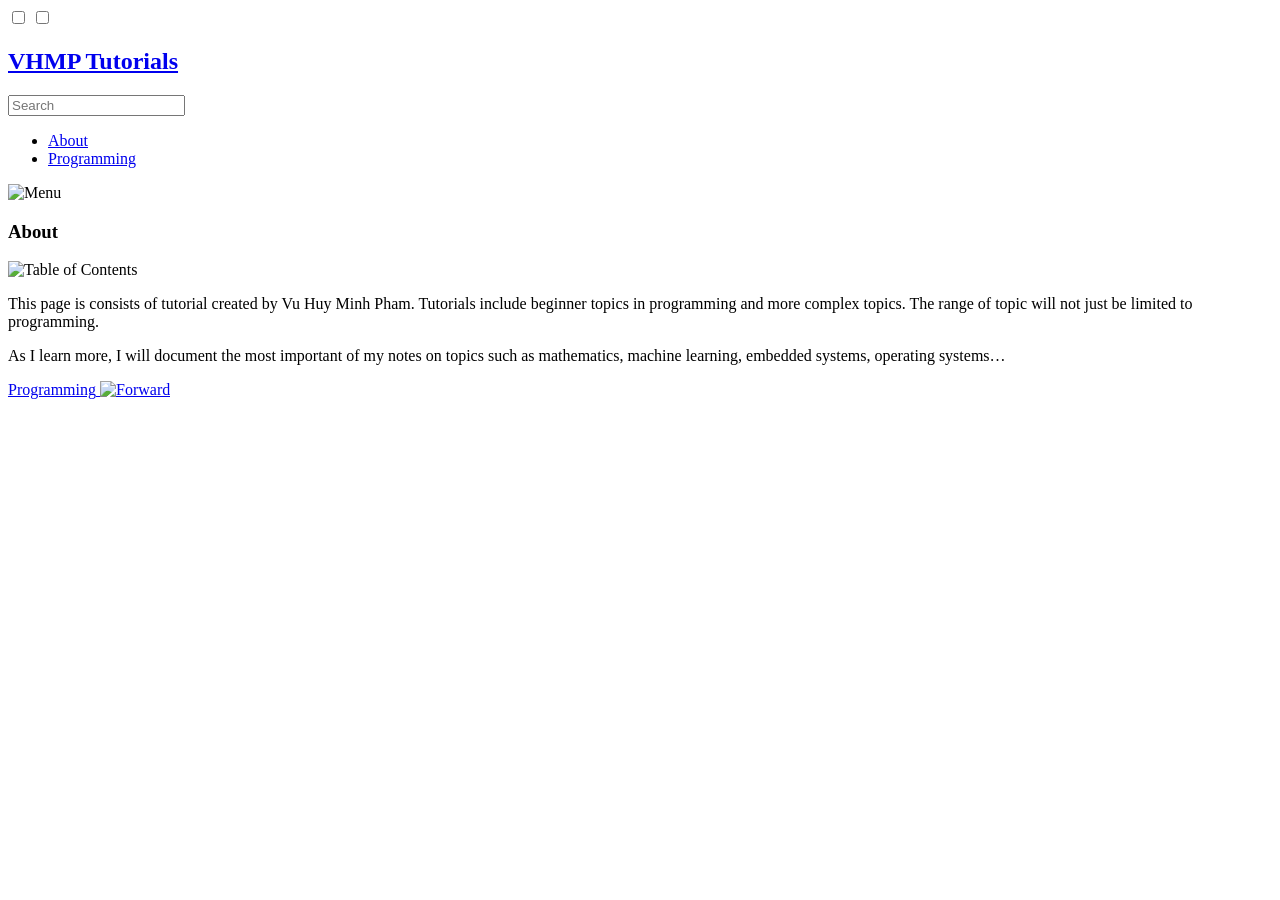
==== public/about/index.html @ 6f446f7a "feat: basic site setup" ====
<!DOCTYPE html>
<html lang="en-us" dir="ltr">
<head><script src="/livereload.js?mindelay=10&amp;v=2&amp;port=1313&amp;path=livereload" data-no-instant defer></script>
  <!--
Made with Book Theme
https://github.com/alex-shpak/hugo-book
-->

<meta charset="UTF-8">
<meta name="viewport" content="width=device-width, initial-scale=1.0">
<meta name="description" content="This page is consists of tutorial created by Vu Huy Minh Pham. Tutorials include beginner topics in programming and more complex topics. The range of topic will not just be limited to programming.
As I learn more, I will document the most important of my notes on topics such as mathematics, machine learning, embedded systems, operating systems…
">
<meta name="theme-color" media="(prefers-color-scheme: light)" content="#ffffff">
<meta name="theme-color" media="(prefers-color-scheme: dark)" content="#2e3440">
<meta name="color-scheme" content="light dark"><meta property="og:url" content="http://localhost:1313/about/">
	<meta property="og:site_name" content="VHMP Tutorials">
	<meta property="og:title" content="About">
	<meta property="og:description" content="This page is consists of tutorial created by Vu Huy Minh Pham. Tutorials include beginner topics in programming and more complex topics. The range of topic will not just be limited to programming.
As I learn more, I will document the most important of my notes on topics such as mathematics, machine learning, embedded systems, operating systems…">
	<meta property="og:locale" content="en_us">
	<meta property="og:type" content="website">


	<meta itemprop="name" content="About">
	<meta itemprop="description" content="This page is consists of tutorial created by Vu Huy Minh Pham. Tutorials include beginner topics in programming and more complex topics. The range of topic will not just be limited to programming.
As I learn more, I will document the most important of my notes on topics such as mathematics, machine learning, embedded systems, operating systems…">
	<meta itemprop="wordCount" content="57">

<title>About • VHMP Tutorials</title>
<link rel="icon" href="/favicon.png" >
<link rel="manifest" href="/manifest.json">
<link rel="canonical" href="http://localhost:1313/about/">
<link rel="stylesheet" href="/book.min.98c83e4c8e1c8661368bcb29bbaf4dcc9d31b8164f76aae322d82d86a9750c65.css" integrity="sha256-mMg&#43;TI4chmE2i8spu69NzJ0xuBZPdqrjItgthql1DGU=" crossorigin="anonymous">


  <script defer type="module" src="/en.search.min.de4bf56ca2a50cea331f9dc660d34b3b6b3d67d981cd69ebff91b1fb8e0d6141.js" integrity="sha256-3kv1bKKlDOozH53GYNNLO2s9Z9mBzWnr/5Gx&#43;44NYUE=" crossorigin="anonymous"></script>
<link rel="alternate" type="application/rss+xml" href="http://localhost:1313/about/index.xml" title="About" />

  
</head>
<body dir="ltr" class="book-kind-section book-type-about">
  <input type="checkbox" class="hidden toggle" id="menu-control" />
  <input type="checkbox" class="hidden toggle" id="toc-control" />
  <main class="container flex">
    
<aside class="book-menu">
  <div class="book-menu-content">
    
  <nav>
<h2 class="book-brand">
  <a class="flex align-center" href="/"><span>VHMP Tutorials</span>
  </a>
</h2>


<div class="book-search hidden">
  <input id="book-search-input" type="text" 
    placeholder="Search"
    aria-label="Search"
    maxlength="64" />
  <div class="book-search-spinner hidden"></div>
  <ul id="book-search-results"></ul>
</div>
<script>document.querySelector(".book-search").classList.remove("hidden")</script>










  
  <ul>
    
      
        <li>
          
  
  

  
    <a href="/about/" class="active">
      About</a>
  

          
  <ul>
    
  </ul>

        </li>
      
    
      
        <li>
          
  
  

  
    <a href="/programming/" class="">
      Programming</a>
  

          
  <ul>
    
  </ul>

        </li>
      
    
  </ul>













</nav>




  <script>(function(){var e=document.querySelector("aside .book-menu-content");addEventListener("beforeunload",function(){localStorage.setItem("menu.scrollTop",e.scrollTop)}),e.scrollTop=localStorage.getItem("menu.scrollTop")})()</script>



  </div>
</aside>
 

    <div class="book-page">
      <header class="book-header hidden">
        
  <div class="flex align-center justify-between">
  <label for="menu-control">
    <img src="/icons/menu.svg" class="book-icon" alt="Menu" />
  </label>

  <h3>About</h3>

  <label for="toc-control">
    
    <img src="/icons/toc.svg" class="book-icon" alt="Table of Contents" />
    
  </label>
</div>


  
  <aside class="hidden">
    
  
<nav id="TableOfContents"></nav>



  </aside>
  
 
      </header>

      
      
  <article class="markdown book-article"><p>This page is consists of tutorial created by Vu Huy Minh Pham.
Tutorials include beginner topics in programming and more complex topics.
The range of topic will not just be limited to programming.</p>
<p>As I learn more, I will document the most important of my notes on topics such as mathematics, machine learning, embedded systems, operating systems&hellip;</p>
</article>
 
      

      <footer class="book-footer">
        
  <div class="flex flex-wrap justify-between">

<div>

</div>

<div>

</div>

</div>

<div class="flex flex-wrap justify-between">
    <span>
    
    </span>
    <span>
    
      <a href="/programming/" class="flex align-center">
        <span>Programming</span>
        <img src="/icons/forward.svg" class="book-icon" alt="Forward" />
      </a>
    
    </span>
  </div>

 
        
  
  <div class="book-comments">

</div>
  
 
        
        
  
 
        
  
    <script>(function(){document.querySelectorAll("pre:has(code)").forEach(e=>{e.addEventListener("click",e.focus),e.addEventListener("copy",function(t){if(t.preventDefault(),navigator.clipboard){const t=window.getSelection().toString()||e.textContent;navigator.clipboard.writeText(t)}})})})()</script>
  

      </footer>

      <label for="menu-control" class="hidden book-menu-overlay"></label>
    </div>

    
  
  <aside class="book-toc">
    <div class="book-toc-content">
      
  
<nav id="TableOfContents"></nav>



    </div>
  </aside>
  
 
  </main>

  
</body>
</html>
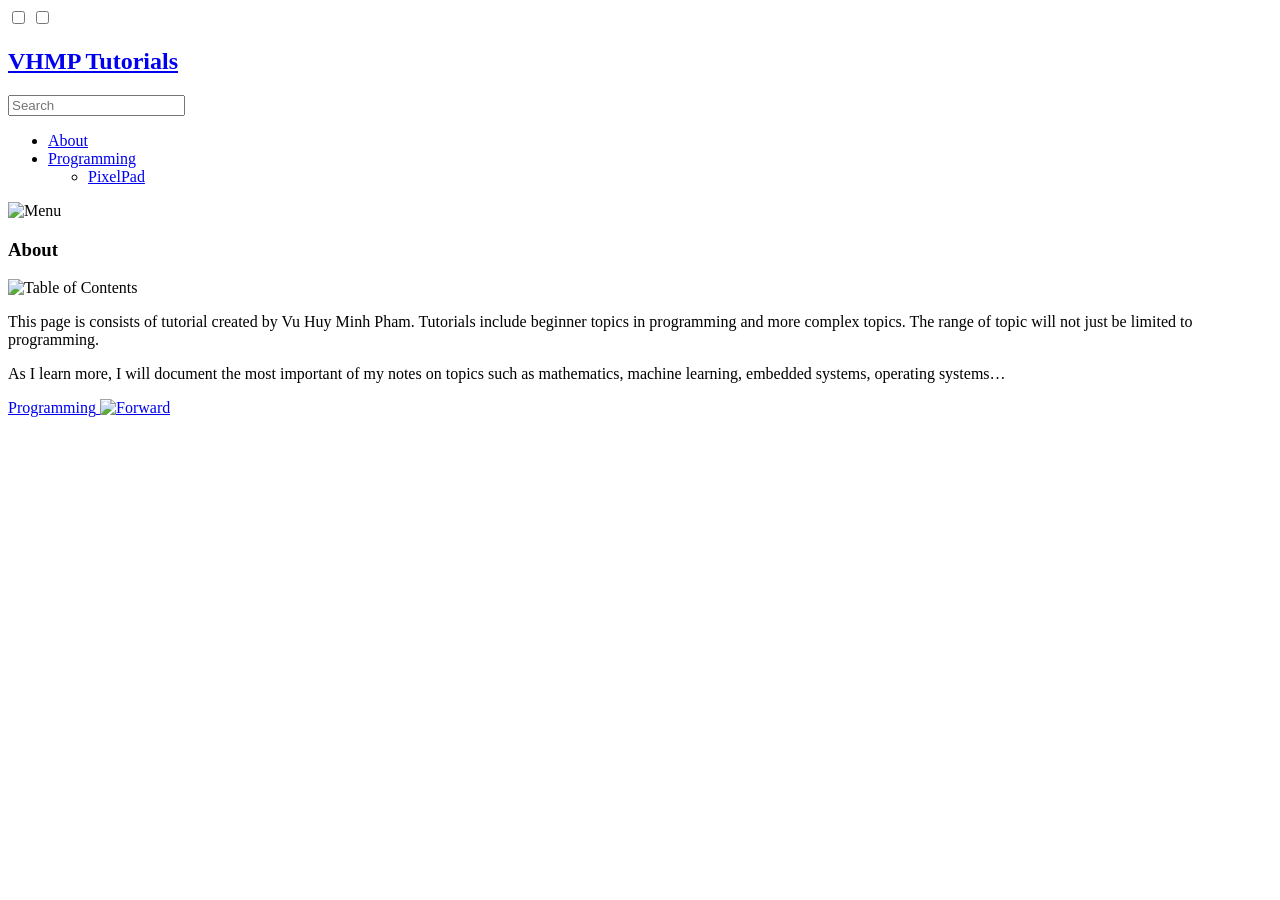
==== commit b75220ea: "feat: pixelpad basics (needs revision)" ====
--- a/public/about/index.html
+++ b/public/about/index.html
@@ -34,7 +34,7 @@
 <link rel="stylesheet" href="/book.min.98c83e4c8e1c8661368bcb29bbaf4dcc9d31b8164f76aae322d82d86a9750c65.css" integrity="sha256-mMg&#43;TI4chmE2i8spu69NzJ0xuBZPdqrjItgthql1DGU=" crossorigin="anonymous">
 
 
-  <script defer type="module" src="/en.search.min.de4bf56ca2a50cea331f9dc660d34b3b6b3d67d981cd69ebff91b1fb8e0d6141.js" integrity="sha256-3kv1bKKlDOozH53GYNNLO2s9Z9mBzWnr/5Gx&#43;44NYUE=" crossorigin="anonymous"></script>
+  <script defer type="module" src="/en.search.min.3f325882c27f2f73e70b123ab2ce6dc0007f34a5bdbcaf575587e530830265f6.js" integrity="sha256-PzJYgsJ/L3PnCxI6ss5twAB/NKW9vK9XVYflMIMCZfY=" crossorigin="anonymous"></script>
 <link rel="alternate" type="application/rss+xml" href="http://localhost:1313/about/index.xml" title="About" />
 
   
@@ -109,6 +109,20 @@
           
   <ul>
     
+      
+        <li>
+          
+  
+  
+
+  
+    <a href="/programming/pixelpad/" class="">
+      PixelPad</a>
+  
+
+        </li>
+      
+    
   </ul>
 
         </li>
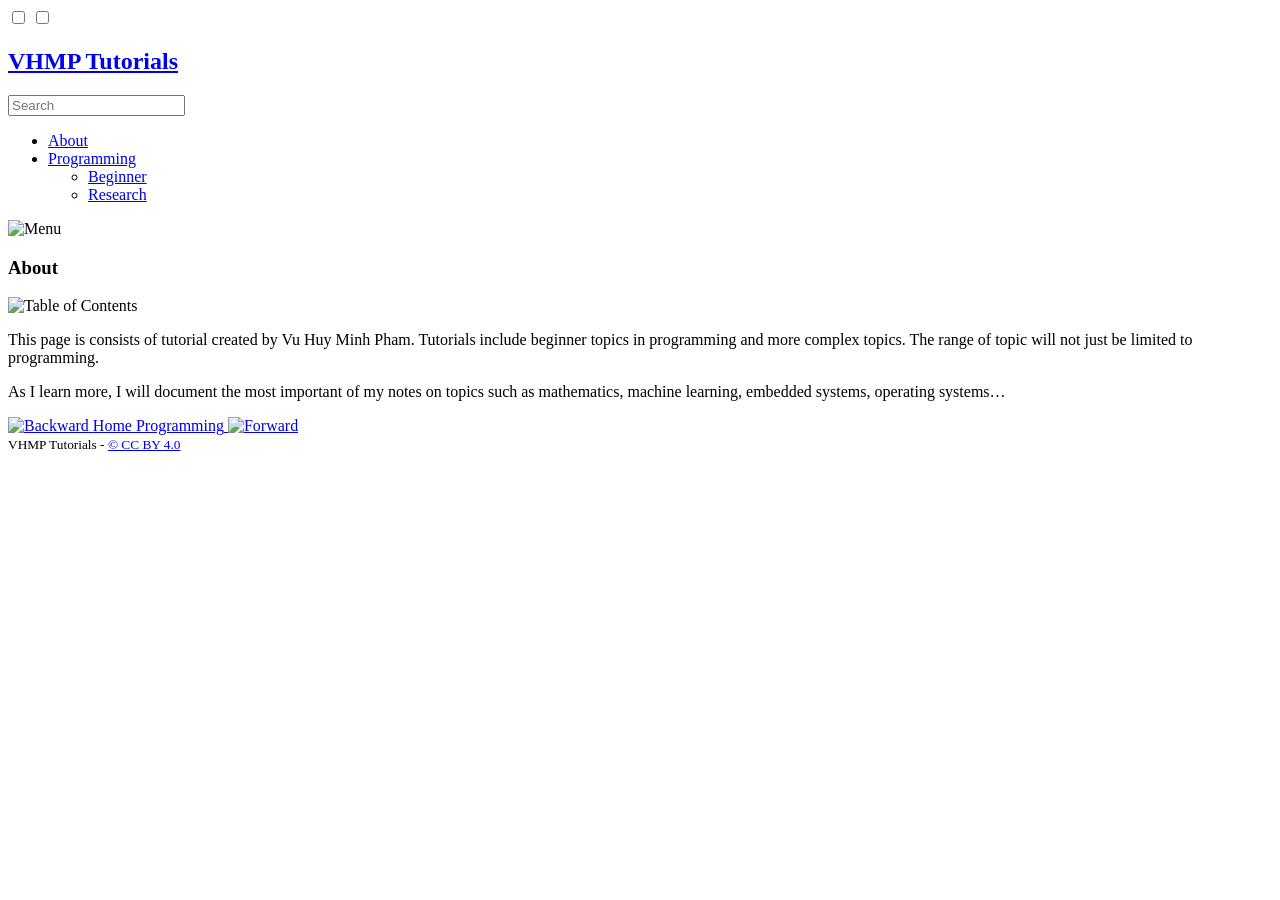
==== commit cf26f4c8: "feat: progress on landing page" ====
--- a/public/about/index.html
+++ b/public/about/index.html
@@ -34,7 +34,7 @@
 <link rel="stylesheet" href="/book.min.98c83e4c8e1c8661368bcb29bbaf4dcc9d31b8164f76aae322d82d86a9750c65.css" integrity="sha256-mMg&#43;TI4chmE2i8spu69NzJ0xuBZPdqrjItgthql1DGU=" crossorigin="anonymous">
 
 
-  <script defer type="module" src="/en.search.min.3f325882c27f2f73e70b123ab2ce6dc0007f34a5bdbcaf575587e530830265f6.js" integrity="sha256-PzJYgsJ/L3PnCxI6ss5twAB/NKW9vK9XVYflMIMCZfY=" crossorigin="anonymous"></script>
+  <script defer type="module" src="/en.search.min.db64248b3ce206a724c842ab718451f177b5aad0ae7e29afd1e46cd62b98fad4.js" integrity="sha256-22QkizziBqckyEKrcYRR8Xe1qtCufimv0eRs1iuY&#43;tQ=" crossorigin="anonymous"></script>
 <link rel="alternate" type="application/rss+xml" href="http://localhost:1313/about/index.xml" title="About" />
 
   
@@ -116,8 +116,22 @@
   
 
   
-    <a href="/programming/pixelpad/" class="">
-      PixelPad</a>
+    <a href="/programming/beginner/" class="">
+      Beginner</a>
+  
+
+        </li>
+      
+    
+      
+        <li>
+          
+  
+  
+
+  
+    <a href="/programming/research/" class="">
+      Research</a>
   
 
         </li>
@@ -213,6 +227,11 @@
 <div class="flex flex-wrap justify-between">
     <span>
     
+      <a href="/" class="flex align-center">
+        <img src="/icons/backward.svg" class="book-icon" alt="Backward" />
+        <span>Home</span>
+      </a>
+    
     </span>
     <span>
     
@@ -235,6 +254,11 @@
         
         
   
+  <div class="book-copyright flex justify-center">
+    <small>VHMP Tutorials - <a href="https://creativecommons.org/licenses/by/4.0/legalcode">© CC BY 4.0</a></small>
+
+  </div>
+  
  
         
   
